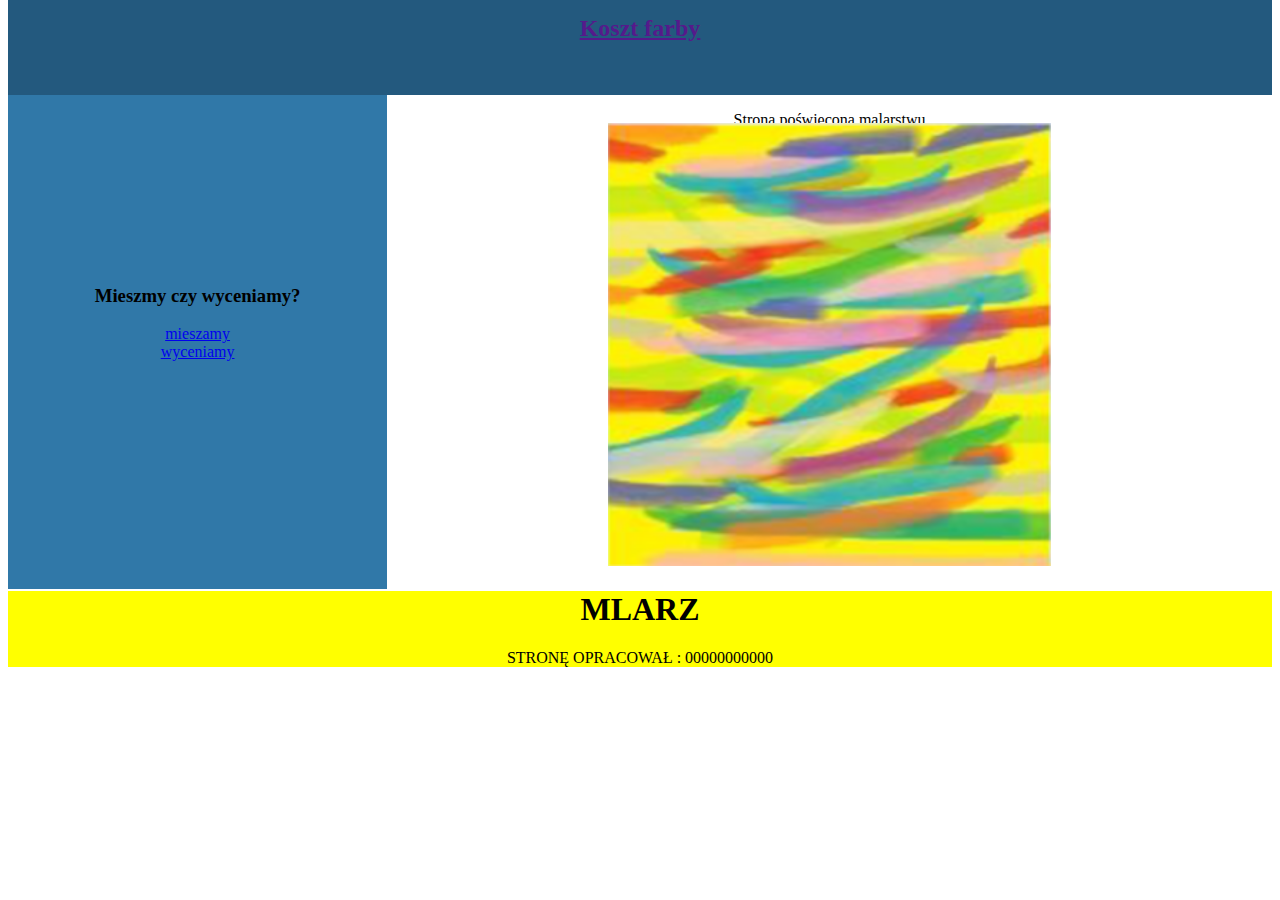
==== index.html @ ee32b06d "1" ====
<!DOCTYPE html>
<html lang="en">
<head>
    <meta charset="UTF-8">
    <meta http-equiv="X-UA-Compatible" content="IE=edge">
    <meta name="viewport" content="width=device-width, initial-scale=1.0">
    <title>Document</title>
    <link rel="stylesheet" href="style.css">
</head>
<body>
    <div class="naw">
        <a href=""><h2 class="ha">Koszt farby</h2></a>
    </div>
    <div class="grid">
        <div class="item1">
            <h3 class="i1">Mieszmy czy wyceniamy?</h3>
            <a class="i1" href="./mieszamy.html">mieszamy</a>
            <br><a class="i1" href="./cena.html">wyceniamy</a>
        </div>
        <div class="item2">
            <p class="par">Strona poświęcona malarstwu</p>
            <img src="./z.png" alt="abstrakcja">
        </div>
    </div>
    <footer class="foo">
        <h1>MLARZ</h1>
        <P>STRONĘ OPRACOWAŁ : 00000000000</P>
    </footer>

    <script src="main.js"></script>
</body>
</html>
---- style.css ----
.naw {
    background-color: rgb(35, 89, 126);
    text-align: center;
    height: 100px;
    margin-top: -25px;
}

.ha {
    padding-top: 20px;
}

.grid {
    display: grid;
    grid-template-columns: 30% 70%;
}

.item1 {
    background-color: rgb(48, 120, 168);
    text-align: center;
    height: 104%;
}
.i1 {
    margin-top: 50%;
}

img {
    margin-top: 5%;
    margin-left: 25%;
    width: 50%;
}

.par {
    text-align: center;
    margin-bottom: -50px;
}

.foo {
    background-color: yellow;
    text-align: center;
}
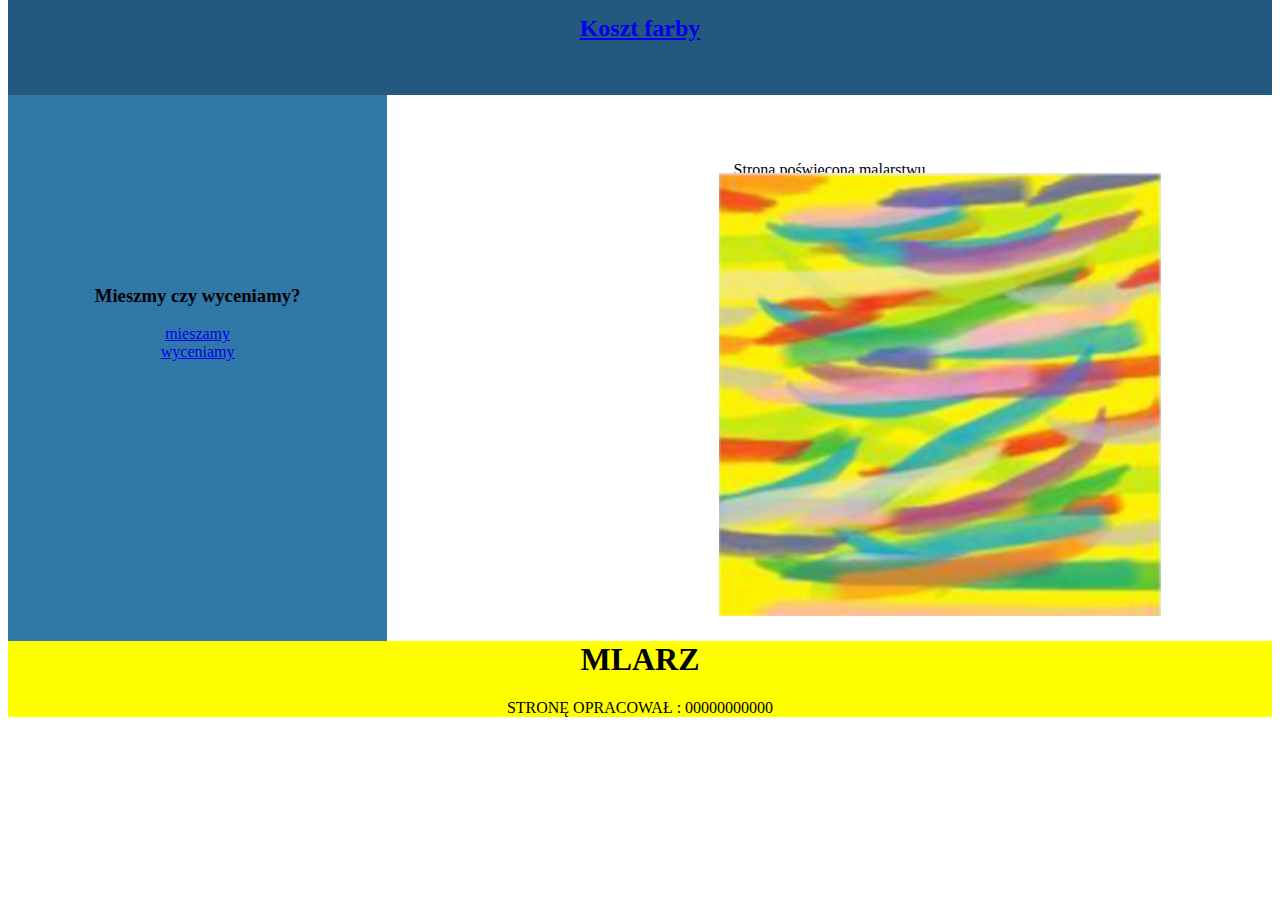
==== commit b7c8ad61: "1" ====
--- a/index.html
+++ b/index.html
@@ -9,7 +9,7 @@
 </head>
 <body>
     <div class="naw">
-        <a href=""><h2 class="ha">Koszt farby</h2></a>
+        <a href="./index.html"><h2 class="ha">Koszt farby</h2></a>
     </div>
     <div class="grid">
         <div class="item1">
@@ -19,14 +19,12 @@
         </div>
         <div class="item2">
             <p class="par">Strona poświęcona malarstwu</p>
-            <img src="./z.png" alt="abstrakcja">
+            <img class="img" src="./z.png" alt="abstrakcja">
         </div>
     </div>
     <footer class="foo">
         <h1>MLARZ</h1>
         <P>STRONĘ OPRACOWAŁ : 00000000000</P>
     </footer>
-
-    <script src="main.js"></script>
 </body>
 </html>--- a/style.css
+++ b/style.css
@@ -22,8 +22,12 @@
 .i1 {
     margin-top: 50%;
 }
+.item2 {
+    text-align: center;
+    padding-top: 50px;
+}
 
-img {
+.img {
     margin-top: 5%;
     margin-left: 25%;
     width: 50%;
